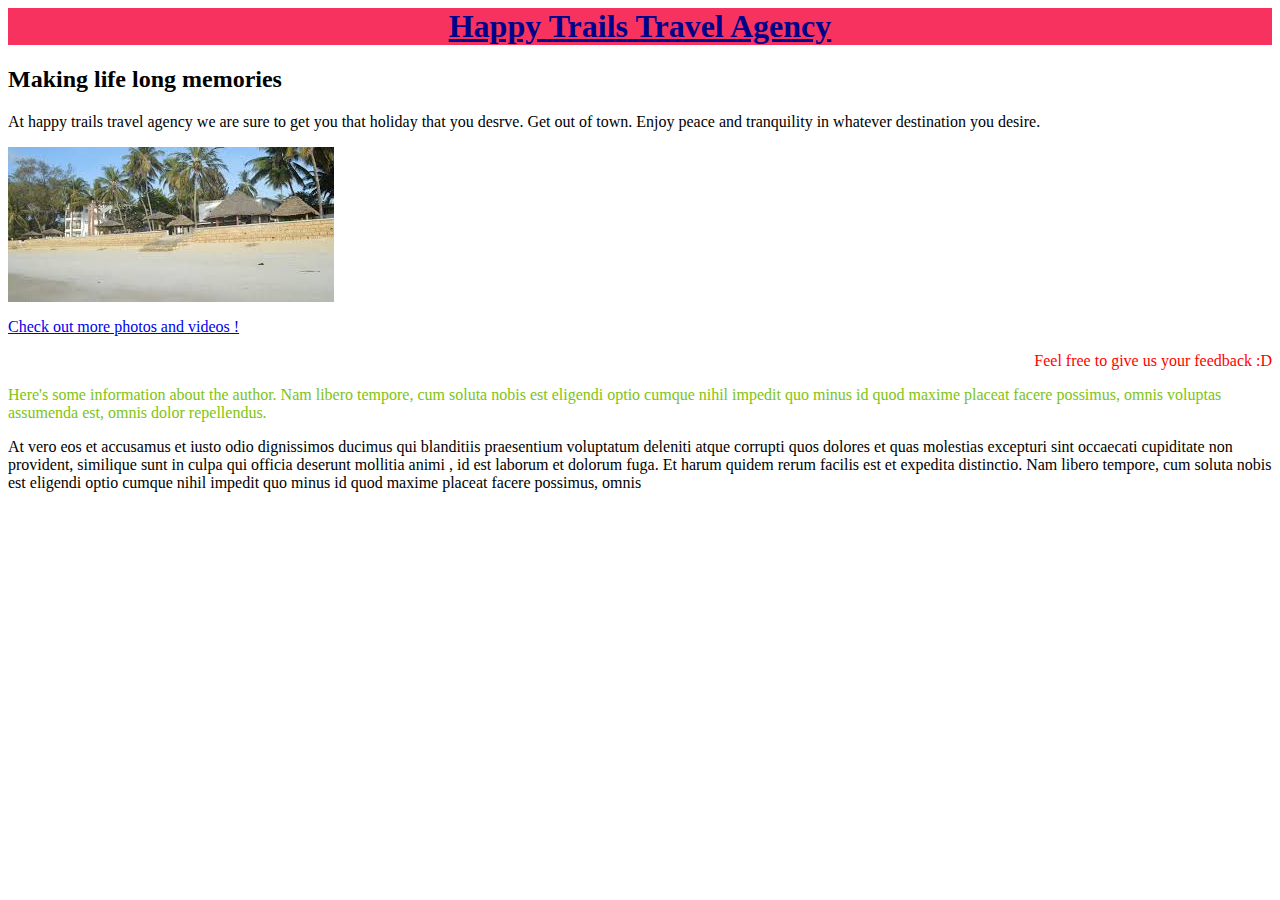
==== happy-trails-travel-agency.html @ 8e68502d "Happy trails updtes 1" ====
<! <!DOCTYPE html>
<html>
  <head>
    <link href="css/styles.css" rel="stylesheet" type="text/css">
    <title>Happy Trails Travel Agency</title>
  </head>
  <body>
    <h1>Happy Trails Travel Agency</h1>
    <h2>Making life long memories</h2>

    <p>At happy trails travel agency we are sure to get you that holiday that you desrve. Get out of town. Enjoy peace and tranquility in whatever destination you desire. </p>
    <img src="images/beach.jpeg" alt="A photo of the view beach view from your room.">
    <p><a href="https://www.turtlebaykenya.com/cams.html">Check out more photos and videos !</a></p>
    <p class="feedback"> Feel free to give us your feedback :D</p>
    <p class="tropical"> Here's some information about the author. Nam libero tempore, cum soluta nobis est eligendi optio cumque
       nihil impedit quo minus id quod maxime placeat facere possimus, omnis voluptas assumenda est, omnis dolor repellendus. </p>
    <p class="popular">At vero eos et accusamus et iusto odio dignissimos ducimus qui blanditiis praesentium voluptatum deleniti atque
      corrupti quos dolores et quas molestias excepturi sint occaecati cupiditate non provident, similique sunt in culpa qui officia deserunt mollitia animi
      , id est laborum et dolorum fuga. Et harum quidem rerum facilis est et expedita distinctio. Nam libero tempore, cum soluta nobis est eligendi optio
      cumque nihil impedit quo minus id quod maxime placeat facere possimus, omnis</p>
  </body>
</html>
---- css/styles.css ----
h1 {
  color: darkblue;
  text-align: center;
  text-decoration: underline;
  background: #f7325e;
}
.feedback {
  font-family: cursive;
  color: red;
  text-align: right;
}
.tropical{
  color: #7dc410;
}
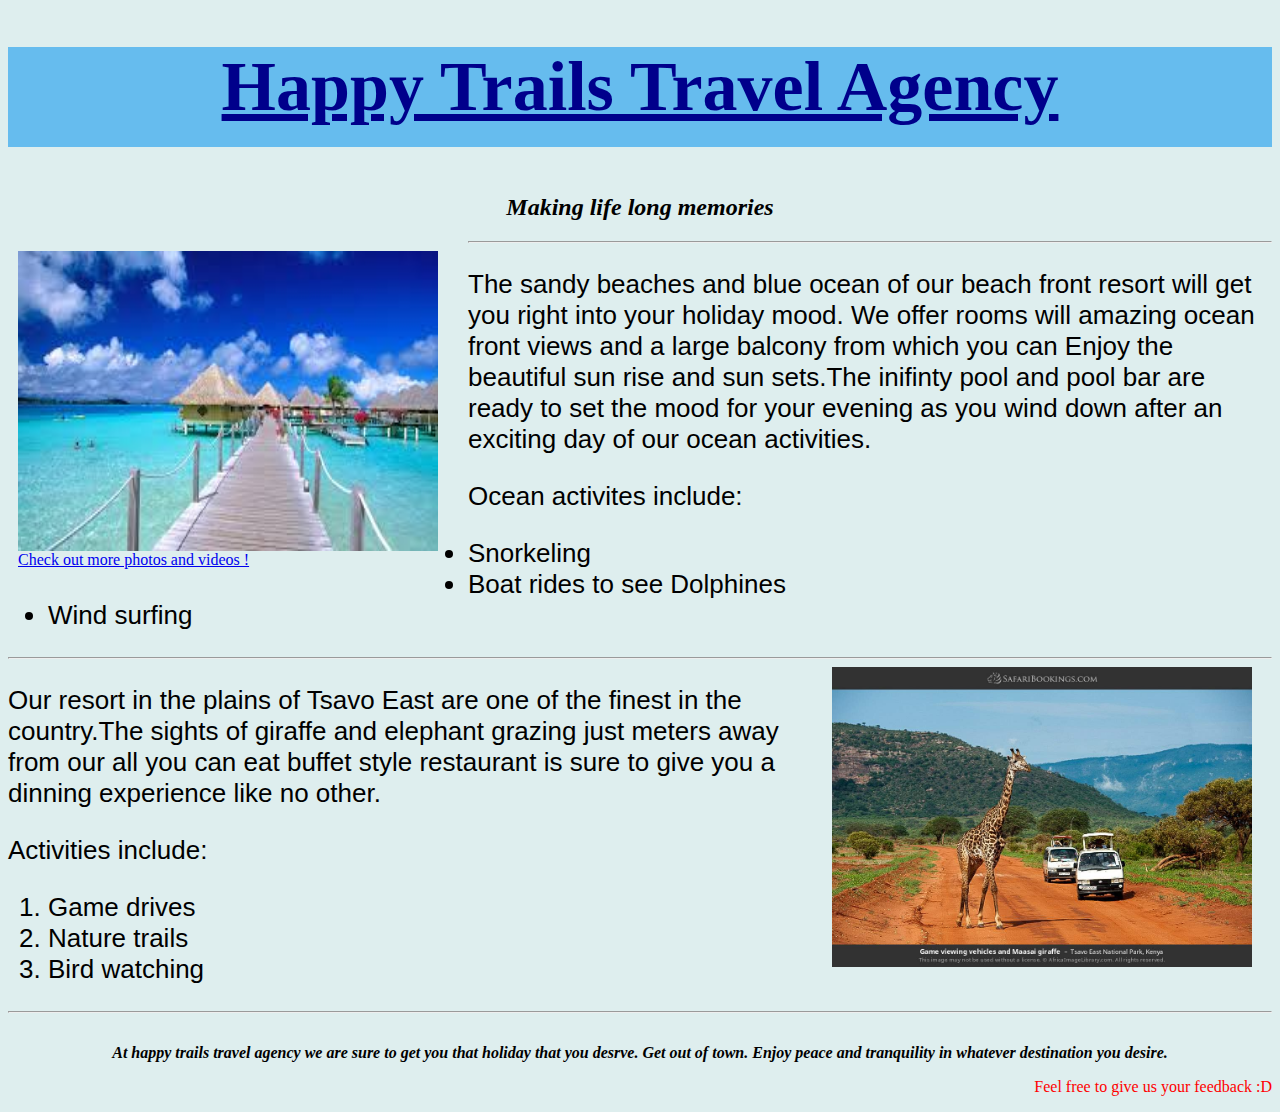
==== commit 5e42525c: "Adds the final edits to the webpage" ====
--- a/happy-trails-travel-agency.html
+++ b/happy-trails-travel-agency.html
@@ -1,4 +1,4 @@
-<! <!DOCTYPE html>
+<!DOCTYPE html>
 <html>
   <head>
     <link href="css/styles.css" rel="stylesheet" type="text/css">
@@ -8,15 +8,42 @@
     <h1>Happy Trails Travel Agency</h1>
     <h2>Making life long memories</h2>
 
-    <p>At happy trails travel agency we are sure to get you that holiday that you desrve. Get out of town. Enjoy peace and tranquility in whatever destination you desire. </p>
-    <img src="images/beach.jpeg" alt="A photo of the view beach view from your room.">
-    <p><a href="https://www.turtlebaykenya.com/cams.html">Check out more photos and videos !</a></p>
+
+      <div class="picture">
+        <img src="images/resort.jpeg" alt="A photo of the view beach view from your room.">
+        <p><a href="https://www.turtlebaykenya.com/cams.html">Check out more photos and videos !</a></p>
+      </div>
+      <hr>
+
+      <div class="text">
+      <p>The sandy beaches and blue ocean of our beach front resort will get you right into your holiday mood. We offer rooms will amazing ocean front views and a large balcony from which you can Enjoy
+      the beautiful sun rise and sun sets.The inifinty pool and pool bar are ready to set the mood for your evening as you wind down after an exciting day of our ocean activities.</p>
+      <p>Ocean activites include:</p>
+        <ul>
+          <li>Snorkeling</li>
+          <li>Boat rides to see Dolphines</li>
+          <li>Wind surfing</li>
+        </ul>
+      </div>
+      <hr>
+
+      <img class="img2" src="images/tsavo.jpg" alt="A giraffe on one of our game drives">
+
+      <div class="text2">
+        <p>Our resort in the plains of Tsavo East are one of the finest in the country.The sights of giraffe and elephant grazing just meters away from our all you can eat
+        buffet style restaurant is sure to give you a dinning experience like no other.</p>
+        <p>Activities include:</p>
+          <ol>
+            <li>Game drives</li>
+            <li>Nature trails</li>
+            <li>Bird watching</li>
+          </ol>
+      </div>
+      <hr>
+      <p class="slogan"><em><strong>At happy trails travel agency we are sure to get you that holiday that you desrve. Get out of town. Enjoy peace and tranquility in whatever destination you desire.</em></strong> </p>
+
     <p class="feedback"> Feel free to give us your feedback :D</p>
-    <p class="tropical"> Here's some information about the author. Nam libero tempore, cum soluta nobis est eligendi optio cumque
-       nihil impedit quo minus id quod maxime placeat facere possimus, omnis voluptas assumenda est, omnis dolor repellendus. </p>
-    <p class="popular">At vero eos et accusamus et iusto odio dignissimos ducimus qui blanditiis praesentium voluptatum deleniti atque
-      corrupti quos dolores et quas molestias excepturi sint occaecati cupiditate non provident, similique sunt in culpa qui officia deserunt mollitia animi
-      , id est laborum et dolorum fuga. Et harum quidem rerum facilis est et expedita distinctio. Nam libero tempore, cum soluta nobis est eligendi optio
-      cumque nihil impedit quo minus id quod maxime placeat facere possimus, omnis</p>
+
+
   </body>
 </html>
--- a/css/styles.css
+++ b/css/styles.css
@@ -2,7 +2,9 @@
   color: darkblue;
   text-align: center;
   text-decoration: underline;
-  background: #f7325e;
+  background: #66BCEE;
+  font-size: 70px;
+  padding-bottom: 20px;
 }
 .feedback {
   font-family: cursive;
@@ -12,3 +14,39 @@
 .tropical{
   color: #7dc410;
 }
+.inside {
+  color: violet;
+}
+h2{
+  text-align: center;
+  font-style: oblique;
+}
+img{
+  float: left;
+  padding-right:20px;
+  width: 420px;
+  height: 300px;
+}
+.img2{
+  float: right;
+}
+.slogan{
+  text-align: center;
+  padding-top: 15px;
+}
+.picture{
+  float: left;
+  padding: 10px;
+}
+.text{
+  font-size: 26px;
+  font-family: sans-serif;
+}
+.text2{
+  font-size: 26px;
+  font-family: sans-serif;
+  text-align: left;
+}
+body {
+  background-color: #DEEEEE;
+}
